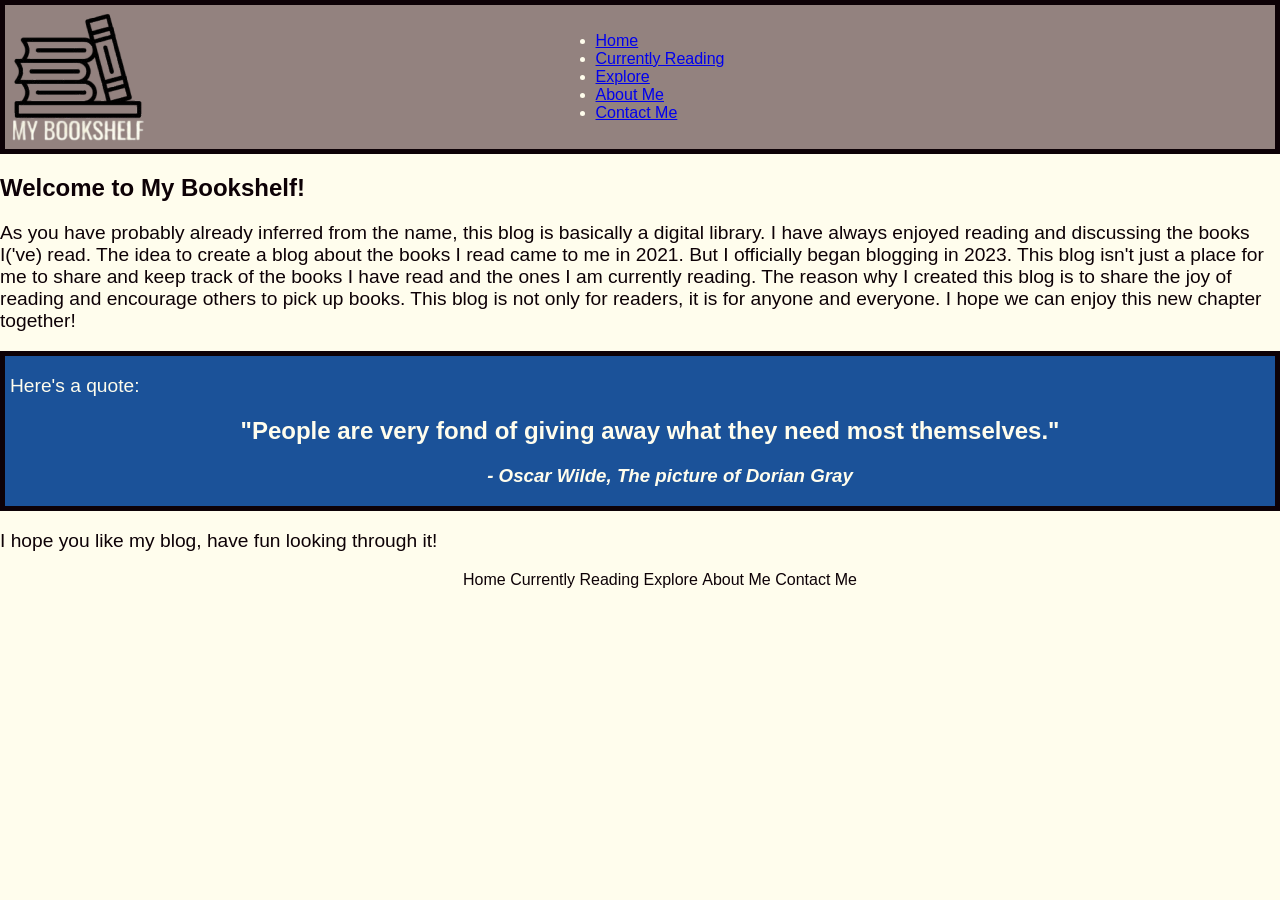
==== docs/index.html @ 97dd992e "add initial files" ====
<!DOCTYPE html>
<html lang="en">

<head>
    <meta charset="UTF-8">
    <meta name="viewport" content="width=device-width, initial-scale=1.0">
    <link rel="stylesheet" href="styles\sites.css">
    <title>My Bookshelf</title>

</head>


<body>
    <div id="wrapper">
        <div id="home-page">
            <div id="main-nav">
                <header>
                    <img id="myLogo" src="images/myBookshelfLogo.png" alt="Books on a shelf with the text 'my bookshelf' written below it.">
                </header>
            <nav>
                <ul>
                    <li><a href="index.html">Home</a></li>
                    <li><a href="currentlyReading.html">Currently Reading</a></li>
                    <li><a class="not-mobile" href="explore.html">Explore</a></li>
                    <li><a href="aboutMe.html">About Me</a></li>
                    <li><a class="not-mobile" href="contactMe.html">Contact Me</a></li>
                </ul>
            </nav>
            </div>
        
            <main>
                <section id="welcome">
                    <h1>
                        Welcome to My Bookshelf!
                    </h1>
                    <p>
                        As you have probably already inferred from the name,
                        this blog is basically a digital library. I have always 
                        enjoyed reading and discussing the books I('ve) read. The idea 
                        to create a blog about the books I read came to me in 2021. 
                        But I officially began blogging in 2023. This blog isn't just   a
                        place for me to share and keep track of the books I
                        have read and the ones I am currently reading. The reason why I 
                        created this blog is to share the joy of reading and encourage 
                        others to pick up books. This blog is not only for readers, it is for 
                        anyone and everyone. I hope we can enjoy this new chapter together!
                    </p>
                </section>

                <section id="quoteBox">
                    <p>Here's a quote: </p>
                    <h2>
                        "People are very fond of giving away what they
                        need most themselves."
                    </h2>
                    <h3>
                        - Oscar Wilde, The picture of Dorian Gray
                    </h3>
                </section>
                <section id="afterQuote">
                    <p>
                        I hope you like my blog, have fun looking through it!
                    </p>
                </section>
            </main>

            <footer>
            <nav id="footerNav">
                <ul>
                    <li><a href="index.html">Home</a></li>
                    <li><a href="currentlyReading.html">Currently Reading</a></li>
                    <li><a href="explore.html">Explore</a></li>
                    <li><a href="aboutMe.html">About Me</a></li>
                    <li><a href="contactMe.html">Contact Me</a></li>
                </ul>
            </nav>
            </footer>
        </div>
    </div>
</body>




</html>
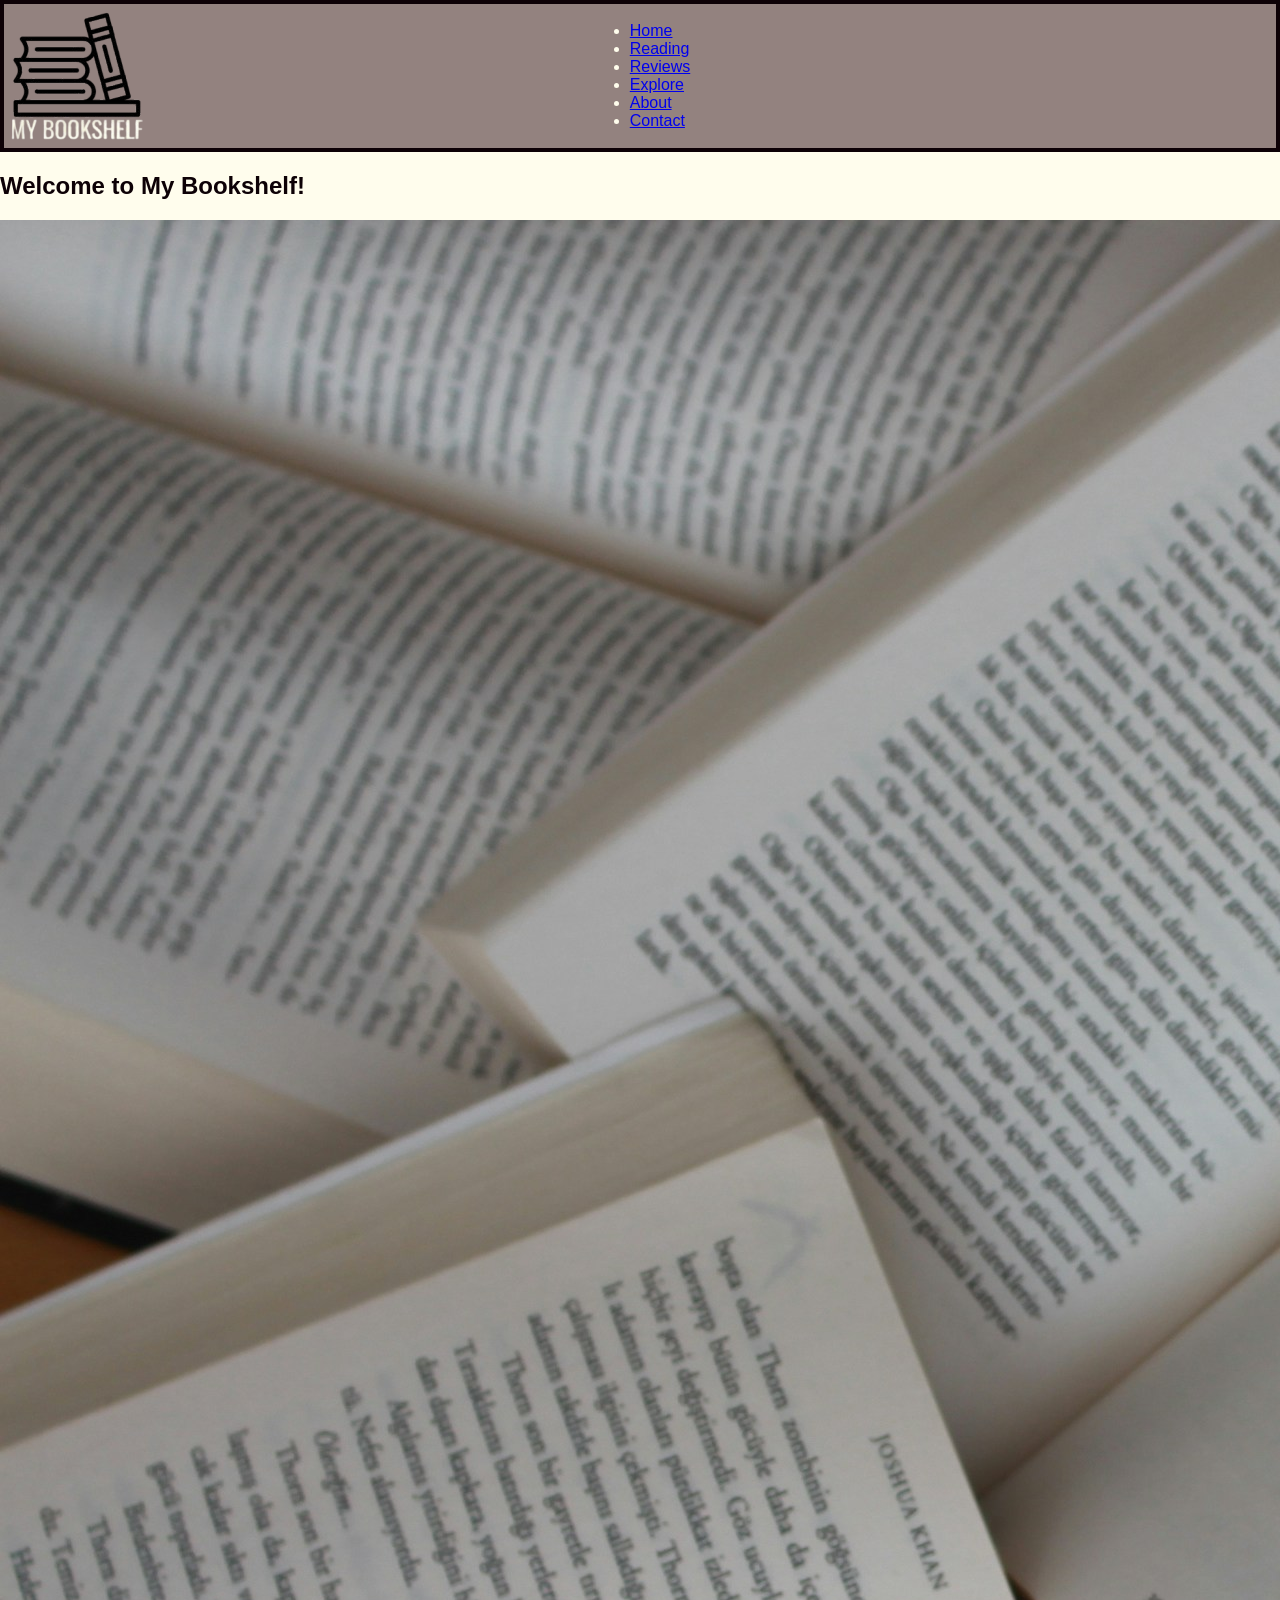
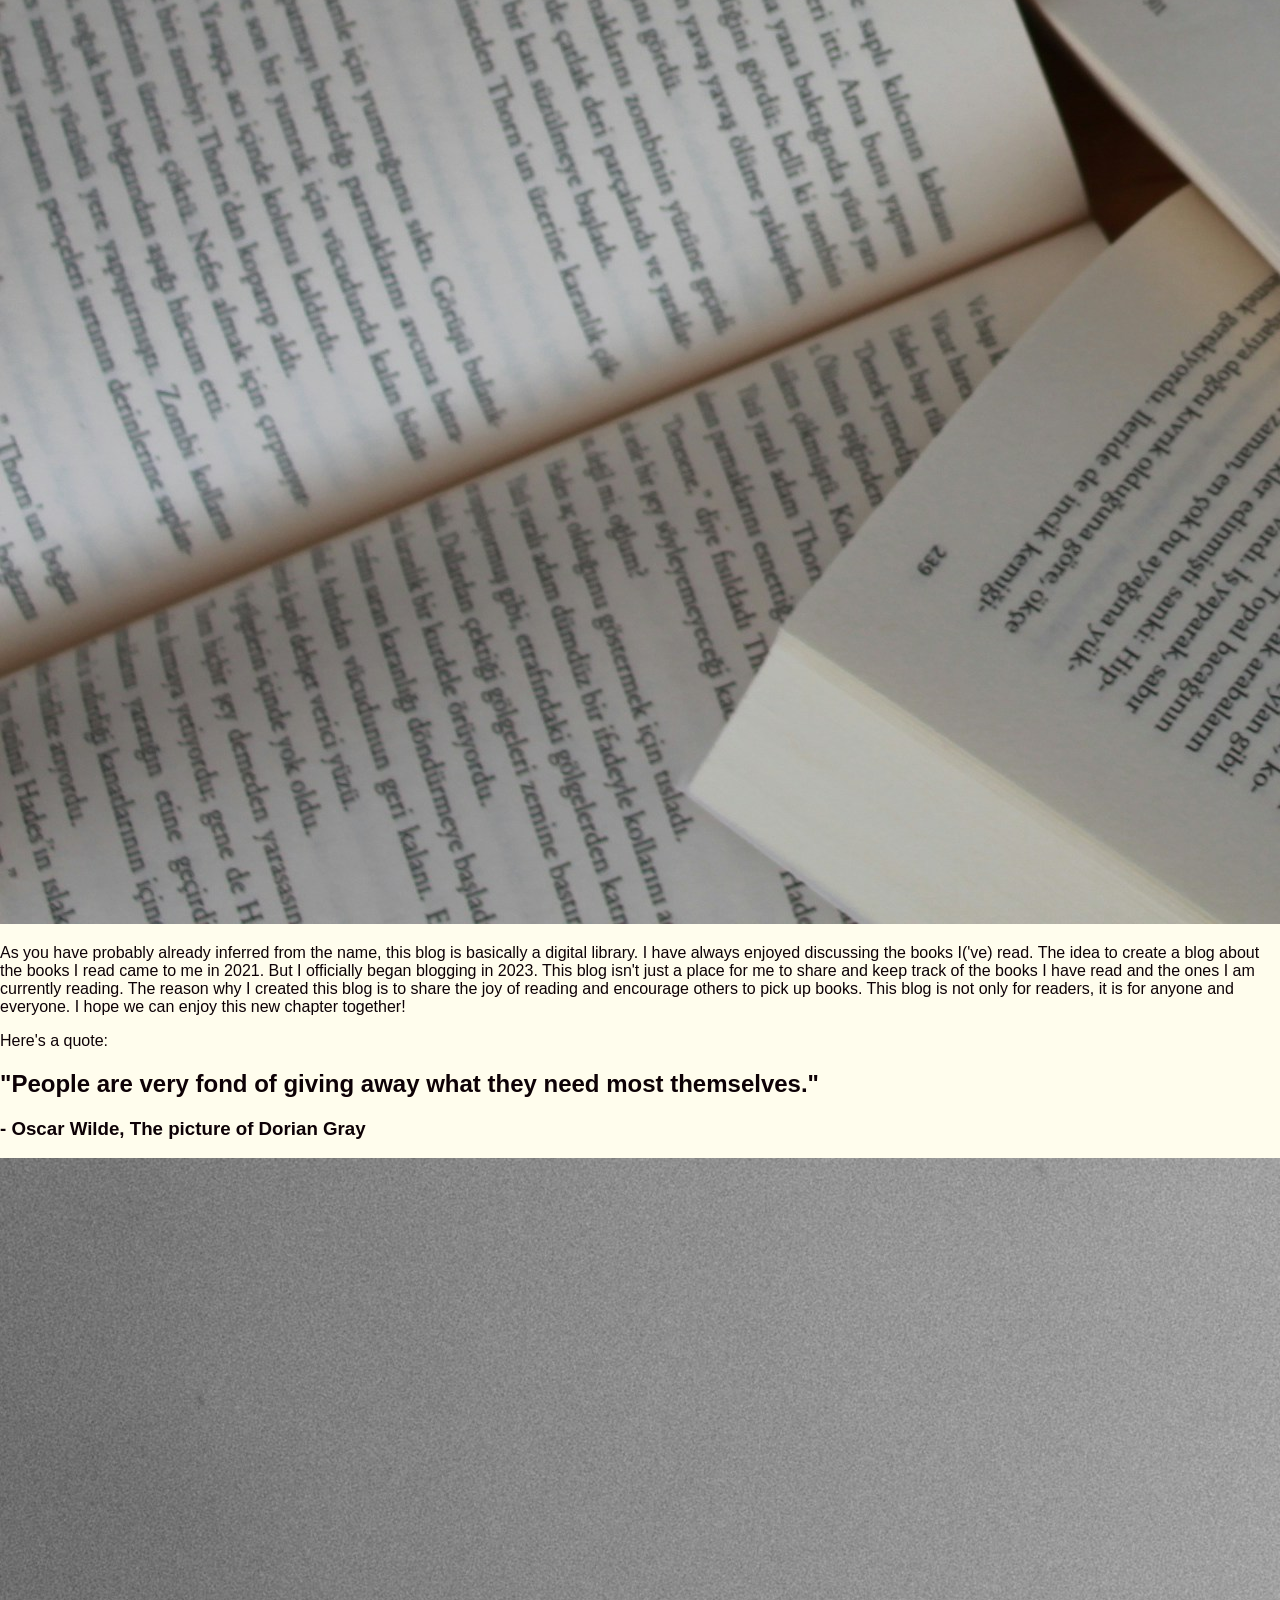
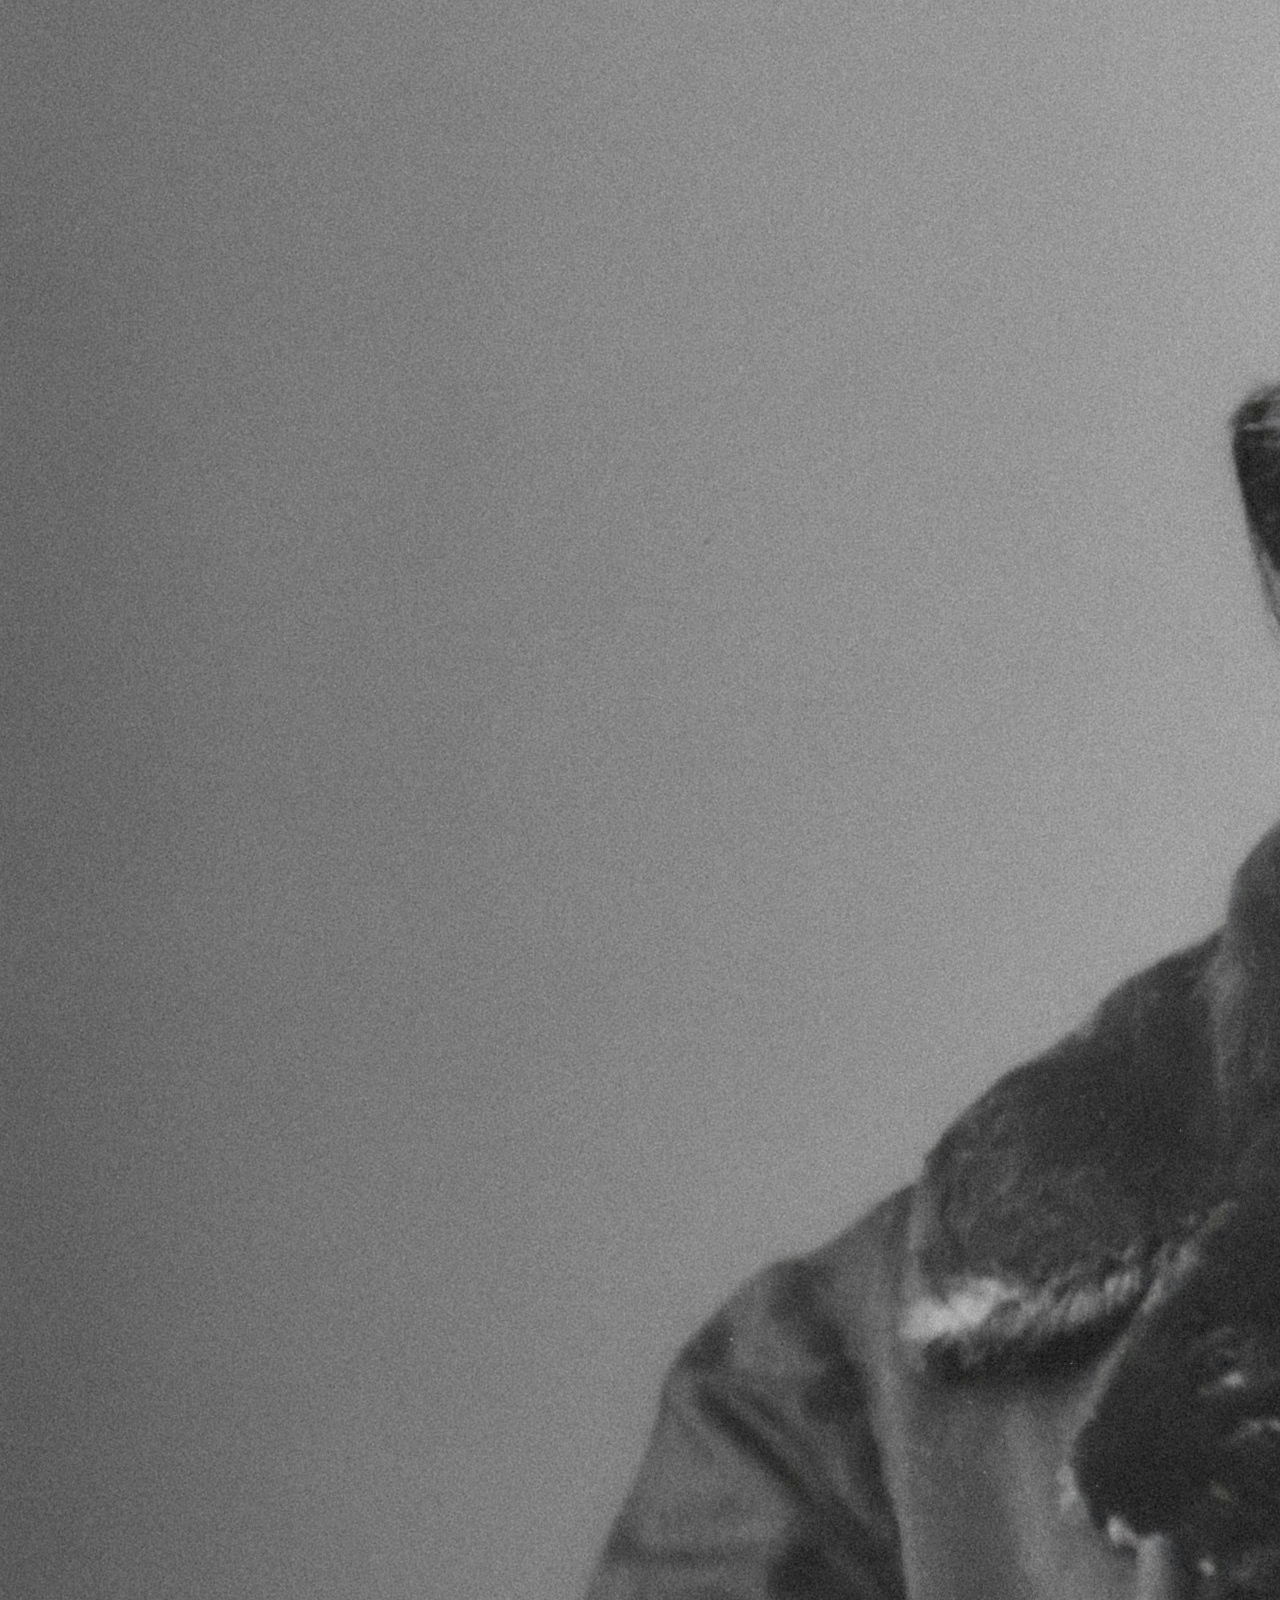
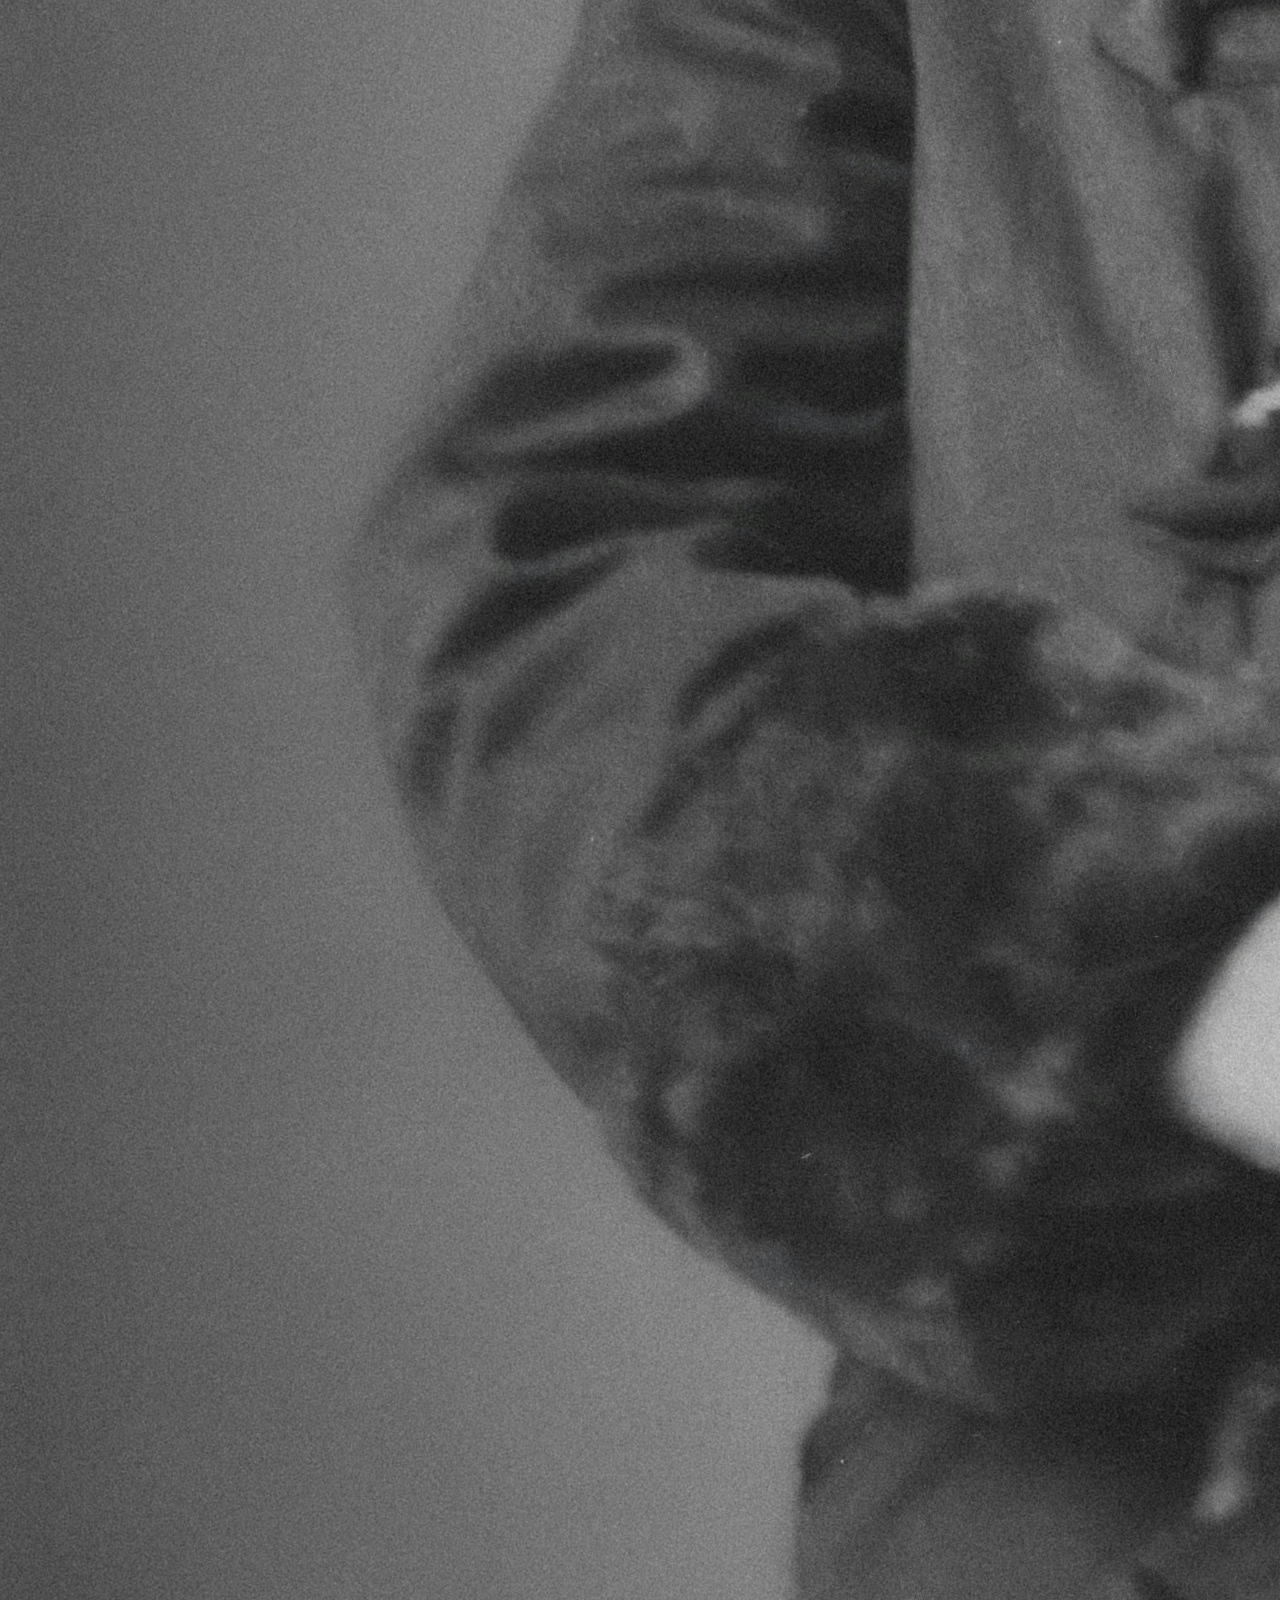
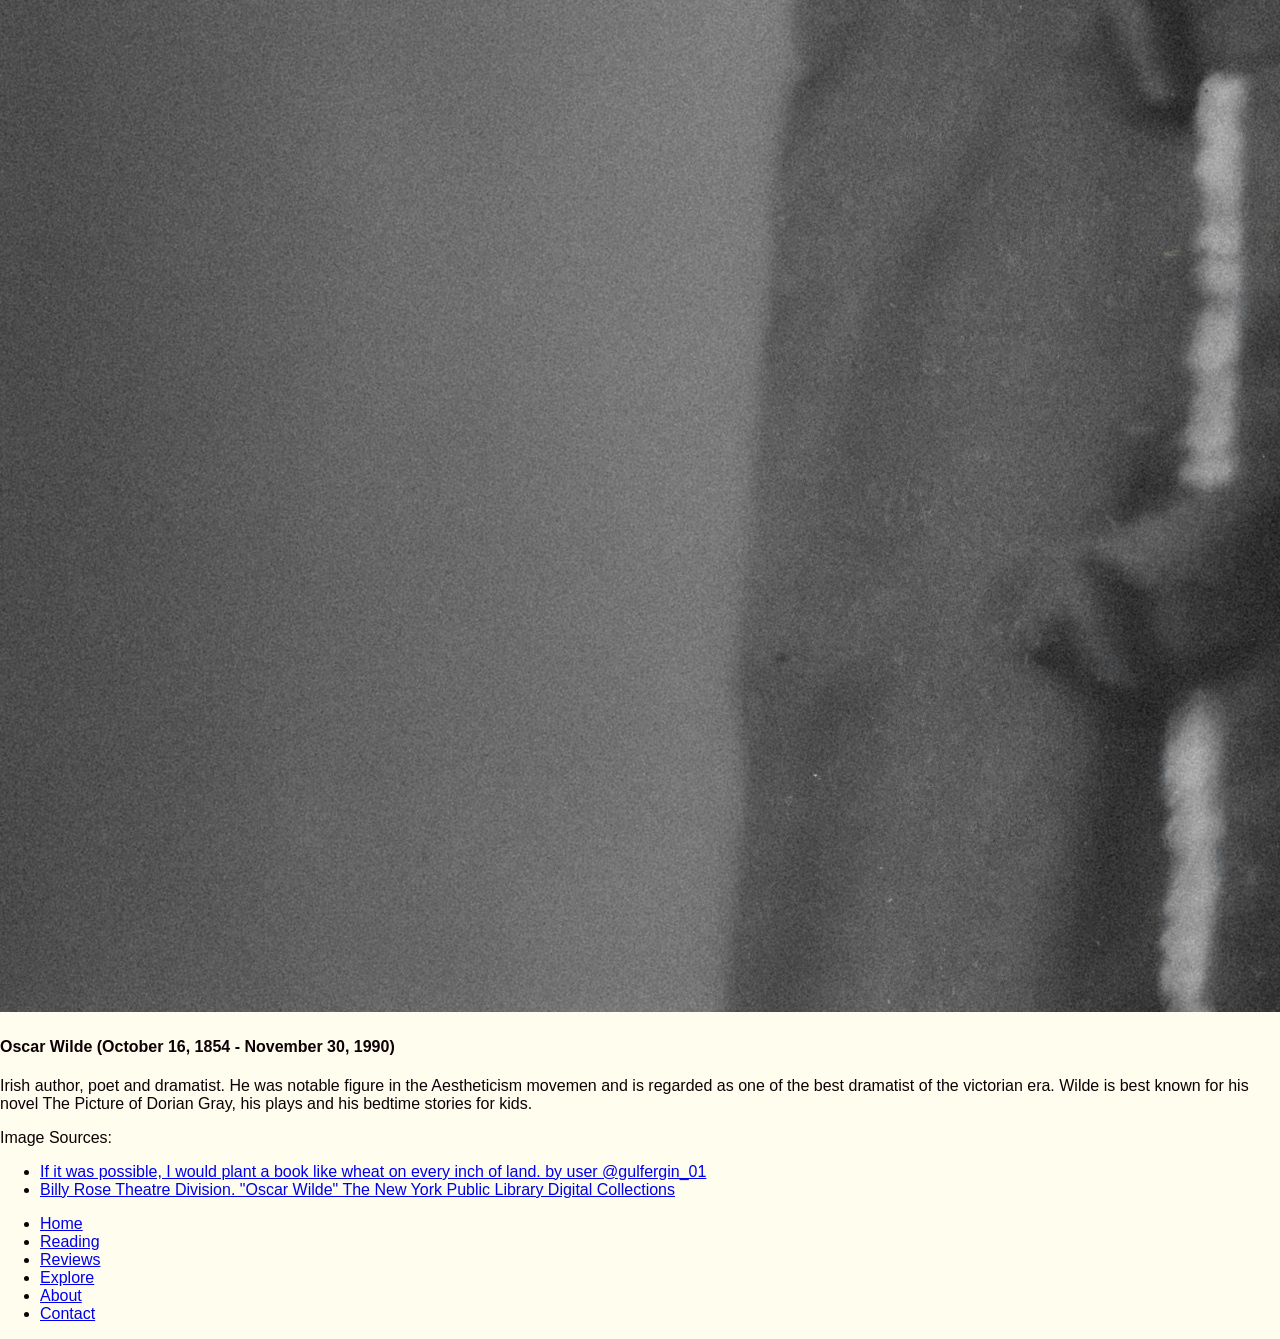
==== commit 43c85cbc: "update files to their current version." ====
--- a/docs/index.html
+++ b/docs/index.html
@@ -4,49 +4,51 @@
 <head>
     <meta charset="UTF-8">
     <meta name="viewport" content="width=device-width, initial-scale=1.0">
-    <link rel="stylesheet" href="styles\sites.css">
+    <link rel="stylesheet" href="styles/sites.css">
+    <link rel="icon" href="images/favicon.ico">
     <title>My Bookshelf</title>
-
 </head>
 
 
 <body>
-    <div id="wrapper">
+    <div class="wrapper">
         <div id="home-page">
-            <div id="main-nav">
+            <div class="main-nav">
                 <header>
-                    <img id="myLogo" src="images/myBookshelfLogo.png" alt="Books on a shelf with the text 'my bookshelf' written below it.">
+                    <img id="myLogo" src="images/myBookshelfLogo.png"
+                        alt="Books on a shelf with the text 'my bookshelf' written below it.">
                 </header>
-            <nav>
-                <ul>
-                    <li><a href="index.html">Home</a></li>
-                    <li><a href="currentlyReading.html">Currently Reading</a></li>
-                    <li><a class="not-mobile" href="explore.html">Explore</a></li>
-                    <li><a href="aboutMe.html">About Me</a></li>
-                    <li><a class="not-mobile" href="contactMe.html">Contact Me</a></li>
-                </ul>
-            </nav>
+                <nav>
+                    <ul>
+                        <li><a href="index.html">Home</a></li>
+                        <li><a href="currentlyReading.html">Reading</a></li>
+                        <li><a href="reviews.html">Reviews</a></li>
+                        <li><a class="not-mobile" href="explore.html">Explore</a></li>
+                        <li><a class="not-mobile" href="about.html">About</a></li>
+                        <li><a class="not-mobile" href="contact.html">Contact</a></li>
+                    </ul>
+                </nav>
             </div>
-        
+
             <main>
                 <section id="welcome">
                     <h1>
                         Welcome to My Bookshelf!
                     </h1>
+                    <img src="images/books-open.jpg" alt="multiple open books layed out and overlapping each other.">
                     <p>
                         As you have probably already inferred from the name,
-                        this blog is basically a digital library. I have always 
-                        enjoyed reading and discussing the books I('ve) read. The idea 
-                        to create a blog about the books I read came to me in 2021. 
-                        But I officially began blogging in 2023. This blog isn't just   a
+                        this blog is basically a digital library. I have always
+                        enjoyed discussing the books I('ve) read. The idea
+                        to create a blog about the books I read came to me in 2021.
+                        But I officially began blogging in 2023. This blog isn't just a
                         place for me to share and keep track of the books I
-                        have read and the ones I am currently reading. The reason why I 
-                        created this blog is to share the joy of reading and encourage 
-                        others to pick up books. This blog is not only for readers, it is for 
+                        have read and the ones I am currently reading. The reason why I
+                        created this blog is to share the joy of reading and encourage
+                        others to pick up books. This blog is not only for readers, it is for
                         anyone and everyone. I hope we can enjoy this new chapter together!
                     </p>
                 </section>
-
                 <section id="quoteBox">
                     <p>Here's a quote: </p>
                     <h2>
@@ -57,23 +59,44 @@
                         - Oscar Wilde, The picture of Dorian Gray
                     </h3>
                 </section>
-                <section id="afterQuote">
+                <section id="about-author">
+                    <img src="images/oscar-wilde.jpg"
+                        alt="Black and white picture of a white man in a fur lined coat and hat">
+                    <h4>
+                        Oscar Wilde (October 16, 1854 - November 30, 1990)
+                    </h4>
                     <p>
-                        I hope you like my blog, have fun looking through it!
+                        Irish author, poet and dramatist. He was notable figure in the Aestheticism movemen and is
+                        regarded as
+                        one of the best dramatist of the victorian era. Wilde is best known for his novel The Picture of
+                        Dorian
+                        Gray, his plays and his bedtime stories for kids.
                     </p>
                 </section>
             </main>
 
             <footer>
-            <nav id="footerNav">
-                <ul>
-                    <li><a href="index.html">Home</a></li>
-                    <li><a href="currentlyReading.html">Currently Reading</a></li>
-                    <li><a href="explore.html">Explore</a></li>
-                    <li><a href="aboutMe.html">About Me</a></li>
-                    <li><a href="contactMe.html">Contact Me</a></li>
-                </ul>
-            </nav>
+                <div class="image-sources">
+                    <p>Image Sources:</p>
+                    <ul>
+                        <li><a href="https://unsplash.com/photos/pile-of-open-paperback-books-LUGuCtvlk1Q"
+                                target="_blank">If it was possible, I would plant a book like wheat on every inch of
+                                land. by user @gulfergin_01</a></li>
+                        <li><a href="https://unsplash.com/photos/man-in-fur-lined-coat-and-hat-PFSliqIuQxc"
+                                target="_blank">Billy Rose Theatre Division. "Oscar Wilde" The New York Public Library
+                                Digital Collections</a></li>
+                    </ul>
+                </div>
+                <nav class="footerNav">
+                    <ul>
+                        <li><a href="index.html">Home</a></li>
+                        <li><a href="currentlyReading.html">Reading</a></li>
+                        <li><a href="reviews.html">Reviews</a></li>
+                        <li><a href="explore.html">Explore</a></li>
+                        <li><a href="about.html">About</a></li>
+                        <li><a href="contact.html">Contact</a></li>
+                    </ul>
+                </nav>
             </footer>
         </div>
     </div>
--- a/docs/styles/sites.css
+++ b/docs/styles/sites.css
@@ -0,0 +1,376 @@
+:root {
+    --myLightColor: #FFFDED;
+    --myDarkColor: #0D0106;
+    --myBlue: #1B5299;
+    --myAccentColor: #93827F;
+    --myFonts: Verdana, Arial, sans-serif;
+    --myBorder: 4px solid var(--myDarkColor);
+    --myDottedBorder: 3px dotted var(--myDarkColor);
+    --bookBorder: 3px solid var(--myDarkColor);
+    --blueHighlighter: rgb(27 82 153 / 0.3);
+    --brownHighlighter: rgb(147 130 127 /0.7);
+}
+
+body {
+    font-family: var(--myFonts);
+    background-color: var(--myLightColor);
+    color: var(--myDarkColor);
+    margin: 0;
+}
+
+
+.main-nav {
+    display: grid;
+    grid-template-columns: 1fr auto 1fr;
+    align-items: center;
+    border: var(--myBorder);
+    background-color: var(--myAccentColor);
+    color: var(--myLightColor);
+}
+
+
+
+
+
+@media (max-width: 768px) {
+    .wrapper {
+        .main-nav {
+            nav {
+                ul {
+                    li {
+                        display: inline;
+                        list-style-image: none;
+
+                        a {
+                            text-decoration: none;
+                            color: var(--myDarkColor);
+                            font-weight: bolder;
+                            font-variant: small-caps;
+                            padding-inline-end: 3vw;
+                        }
+                    }
+                }
+
+                .not-mobile {
+                    display: none;
+                }
+            }
+
+            #myLogo {
+                width: 7vw;
+                height: 7vw;
+            }
+        }
+
+        #home-page {
+
+            #welcome {
+                margin-inline: 2vw;
+
+                img {
+                    width: 35vw;
+                    height: 23vw;
+                    float: left;
+                    margin-inline-end: 1vw;
+                }
+
+                p {
+                    font-size: 1em;
+                }
+            }
+
+            #quoteBox {
+                margin-inline: 3vw;
+                margin-block: 10vw;
+                background: linear-gradient(var(--blueHighlighter), var(--brownHighlighter));
+                border: var(--myBorder);
+                box-sizing: border-box;
+                color: var(--myDarkColor);
+
+                p {
+                    padding-inline-start: 5px;
+                }
+
+                h2 {
+                    text-align: center;
+                    padding-inline-end: 2vw;
+                }
+
+                h3 {
+                    font-style: italic;
+                    padding-inline-start: 2vw;
+                }
+            }
+
+            #about-author {
+
+                img {
+                    width: 27vw;
+                    height: 37vw;
+                    padding-inline: 2vw;
+                    float: right;
+                }
+
+                h4 {
+                    margin-inline: 2vw;
+                }
+
+                p {
+                    font-size: 1em;
+                    margin-inline: 2vw;
+                    margin-block-end: 5vw;
+                }
+
+            }
+
+        }
+
+        footer {
+            text-align: center;
+
+            .image-sources {
+                ul {
+                    font-size: 0.9em;
+                    list-style-type: square;
+
+                    li {
+                        a {
+                            text-decoration: underline;
+                            color: var(--myBlue);
+
+                        }
+                    }
+                }
+            }
+
+            .footerNav {
+                li {
+                    display: inline;
+                    background-color: var(--myAccentColor);
+                    border: 2px solid var(--myAccentColor);
+                    box-sizing: border-box;
+                    border-radius: 8px;
+
+                    a {
+                        text-decoration: none;
+                        color: var(--myDarkColor)
+                    }
+                }
+            }
+        }
+
+
+        #currentlyReading-page {
+
+            #currentReads {
+
+                img:nth-of-type(odd) {
+                    float: left;
+                }
+
+                img:nth-of-type(even) {
+                    float: right;
+                }
+
+                p:nth-of-type(odd) {
+                    span {
+                        background-color: var(--blueHighlighter);
+                    }
+                }
+
+                p:nth-of-type(even) {
+                    span {
+                        background-color: var(--brownHighlighter);
+                    }
+                }
+
+                .book-picture {
+                    align-content: space-evenly;
+
+                }
+
+                .title-and-author {
+                    font-size: 1.1em;
+                    font-weight: bold;
+                }
+
+                .synopsis {
+                    margin-inline: 1vw;
+                    font-size: 1em;
+                }
+            }
+
+        }
+
+        .book-picture {
+            margin: 2vw;
+            width: 37vw;
+            height: auto;
+            border: var(--bookBorder);
+        }
+
+        #review-page {
+            .main-nav {
+                margin-block-end: 2vw;
+            }
+
+            main {
+                .title-and-author {
+                    display: inline;
+                    font-size: 1.2em;
+                }
+
+                div:nth-of-type(odd) {
+                    img {
+                        float: left;
+                    }
+
+                    .title-and-author {
+                        background-color: var(--blueHighlighter);
+                    }
+
+                    .review {
+                        background-color: var(--blueHighlighter);
+                    }
+                }
+
+                div:nth-of-type(even) {
+                    img {
+                        float: right;
+                    }
+
+                    .title-and-author {
+                        background-color: var(--brownHighlighter);
+                    }
+
+                    .review {
+                        background-color: var(--brownHighlighter);
+                    }
+                }
+
+                .review {
+                    margin: 2vw;
+                    border: var(--myDottedBorder);
+                    box-sizing: border-box;
+                    padding: 2vw;
+
+                    span::before {
+                        font-weight: bold;
+                        content: "My review: ";
+                    }
+                }
+
+            }
+
+        }
+
+        #explore-page {
+            main {
+
+                p {
+
+                    font-size: 1em;
+                    margin-inline: 2vw;
+                }
+
+                #author-list {
+                    margin: 0 2vw 10vw;
+                    padding-inline: 1vw;
+                    background: linear-gradient(var(--brownHighlighter), var(--blueHighlighter));
+                    border: var(--myDottedBorder);
+                    box-sizing: border-box;
+                    box-shadow: 3vw 3vw 3vw var(--myDarkColor);
+
+                    p {
+                        font-size: 1.2em;
+                        font-weight: bold;
+                    }
+
+                    dt::before {
+                        content: "➞";
+                    }
+
+                    dd::before {
+                        content: "↳";
+                    }
+                }
+
+                #book-list {
+                    margin-inline: 2vw;
+                    padding: 1vw;
+                    background: linear-gradient(var(--blueHighlighter), var(--brownHighlighter));
+                    border: var(--myDottedBorder);
+                    box-sizing: border-box;
+                    box-shadow: 3vw 3vw 3vw var(--myDarkColor);
+
+                    p {
+                        font-size: 1.2em;
+                        font-weight: bold;
+                    }
+
+                    dt::before {
+                        content: "➞";
+                    }
+
+                    dd {
+                        font-size: 0.8em;
+
+                        ::before {
+                            content: "↳";
+                        }
+                    }
+                }
+            }
+
+        }
+
+        #about-page {
+
+            main {
+                grid-area: content;
+
+                h1 {
+                    text-align: center;
+                }
+
+                h2 {
+                    padding-inline: 2vw;
+                }
+
+                p {
+                    line-height: 2;
+                    padding-inline: 2vw;
+                    margin-block-end: 10vw;
+                }
+            }
+
+        }
+
+        #contact-page {
+            main {
+                margin-inline: 2vw;
+
+                a {
+                    color: var(--myBlue);
+                    text-decoration: underline;
+                    font-weight: bold;
+                }
+
+                p {
+                    margin-block-end: 20vw;
+                }
+
+                #elsewhere {
+                    padding-inline: 2vw;
+                    background: linear-gradient(var(--blueHighlighter), var(--brownHighlighter));
+                    border: 3px dashed var(--myDarkColor);
+                    box-sizing: border-box;
+                    box-shadow: 3vw 3vw 3vw var(--myDarkColor);
+                    margin-block-end: 100vw;
+                }
+            }
+        }
+
+    }
+
+}
